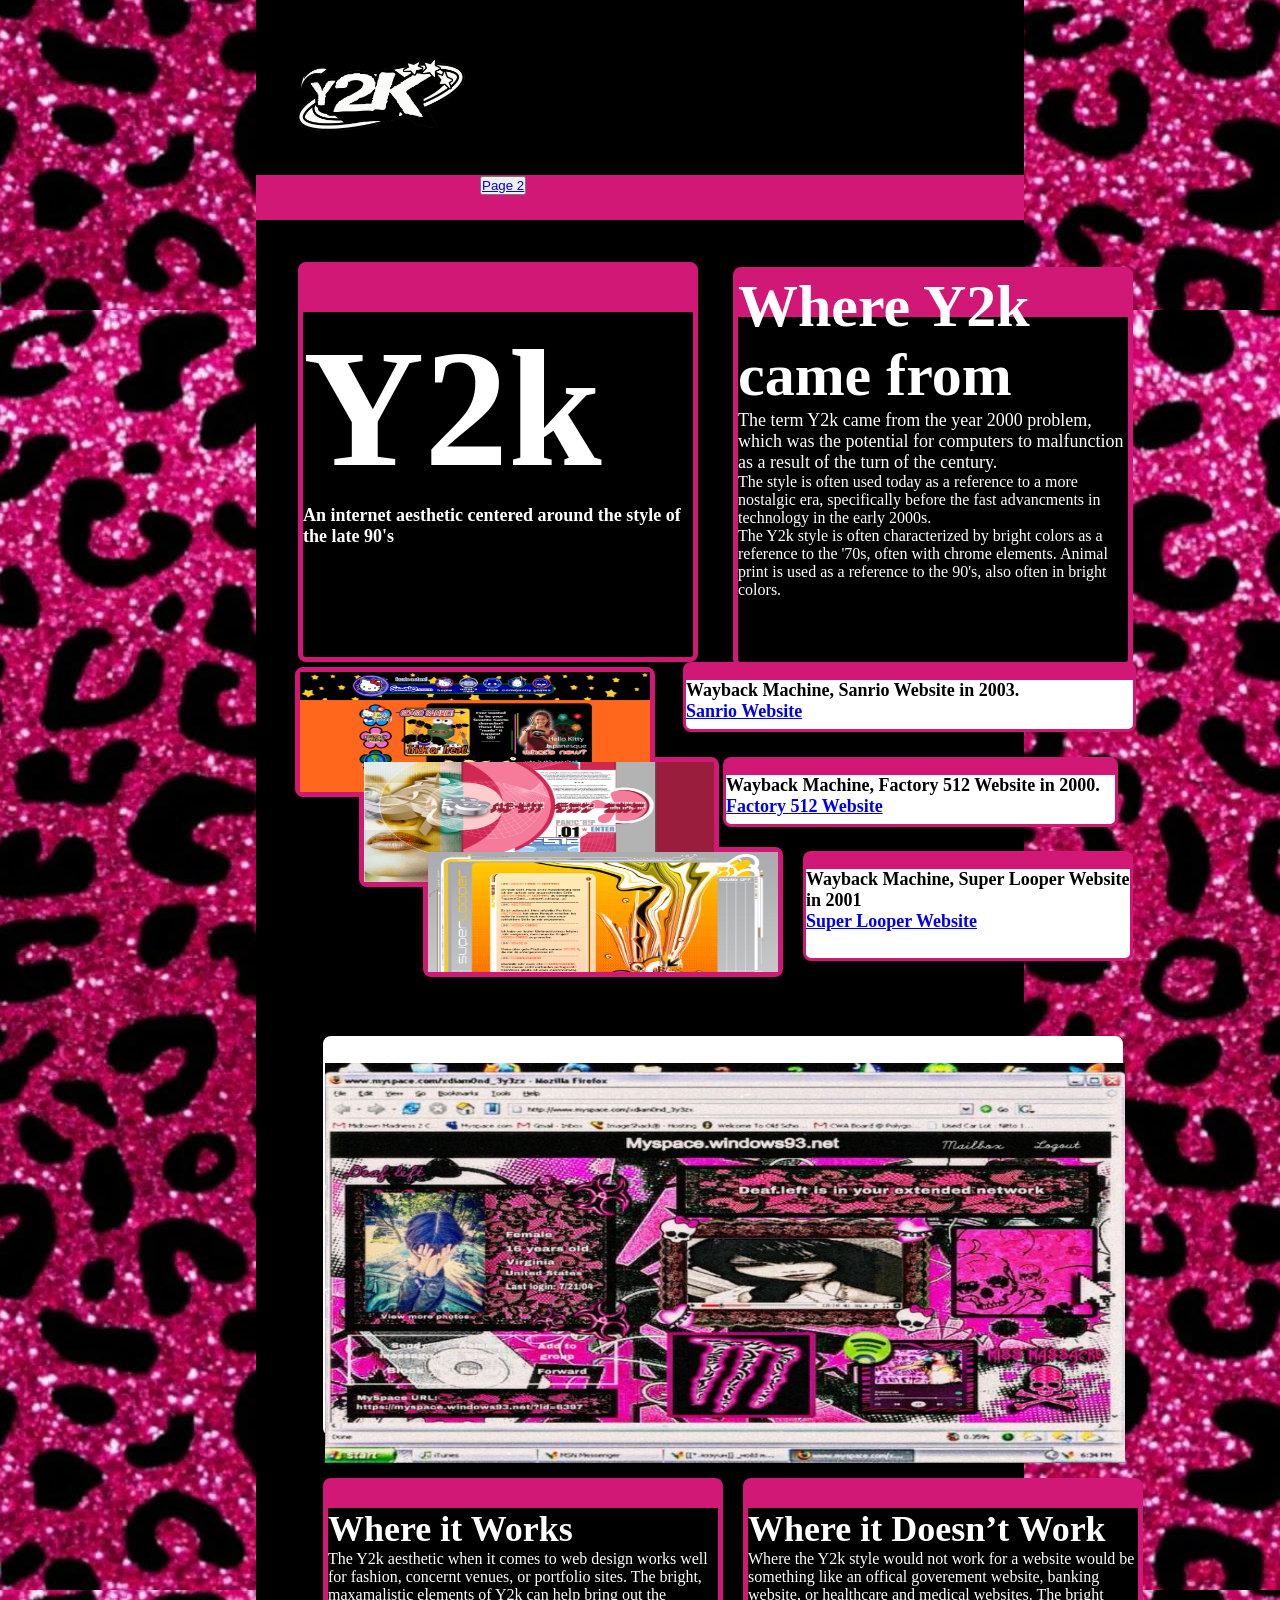
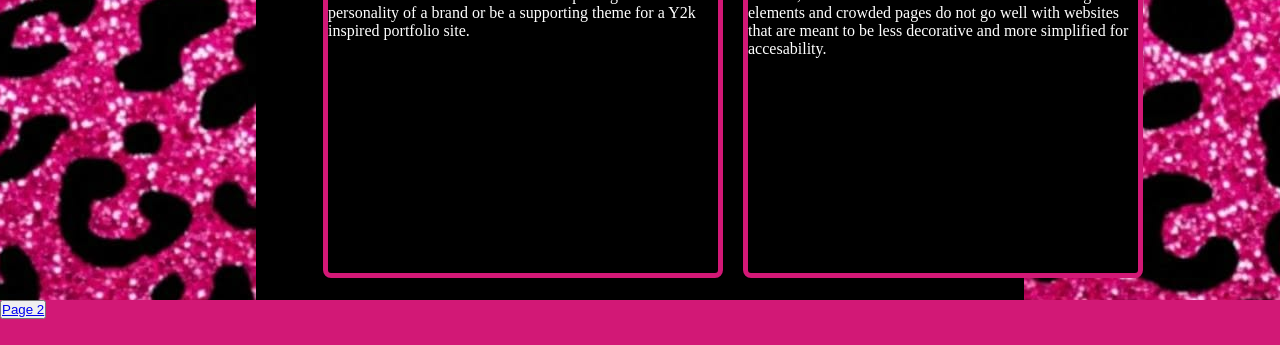
==== index.html @ 3910ad19 "." ====
<!DOCTYPE html>
<html lang="en">
<head>
    <meta charset="UTF-8">
    <meta name="viewport" content="width=device-width, initial-scale=1.0">
    <title>Y2k and Dial Up</title>

    <link rel="stylesheet" href="style.css">

<head>
<head>
    
<body>

 <section class="hero">

<div class="container">
   <nav class="navigation-1">
        <img src="images/fonts icon _ Benutzerdefiniertes digitales Y2K-Logo (SCHNELLE LIEFERUNG).png" alt="Y2k logo" class="logo"> 
   
        <Button>
        <a class=".page-2-button-1" href="dialup.html" >Page 2 <a></Button>
    <nav>
<div>
    <nav class="navigation-2">
    </nav>

<div class="container-2"><div>
    
    <div class="container-3">
        
        <nav class="container-2-nav"></nav>
        <h1 style=font-size:168px >Y2k</h1>
        <h2 style=font-size:18px style=padding:3px > An internet aesthetic centered around the style of the late 90's</h2>
    <div>

    <div class="container-4">
        <nav class="container-4-nav">
            <h1 style=font-size:60px >Where Y2k came from</h1>
        <p style=font-size:18px style=padding:3px > The term Y2k came from the year 2000 problem, which was the potential for computers to malfunction as a result of the turn of the century. <p>
        <p>The style is often used today as a reference to a more nostalgic era, specifically before the fast advancments in technology in the early 2000s. </p>
        <p> The Y2k style is often characterized by bright colors as a reference to the '70s, often with chrome elements. Animal print is used as a reference to the 90's, also often in bright colors.</p>
        
        </nav>
    </div>

     <div class="container-5">
        <img src="images/Screen Shot 2026-11-02 at 7.07.17 PM.png" alt="Sanrio Website 2000" width="350px" height="120px">
    </div>

    <div class="container-6">
        <img src="images/Screen Shot 2026-11-02 at 7.06.27 PM.png" alt="Factory512 website 2000" width="350px" height="120px">
    </div>

    <div class="container-7">
        <img src="images/Screen Shot 2026-11-02 at 7.22.23 PM.png" alt="Super Looper Website 2001" width="350px" height="120px">
    </div>

    </div>
      <div class="container-8"><div>
    <nav class="container-8-nav"> </nav>
    <h1 style=font-size:18px> Wayback Machine, Sanrio Website in 2003. <h1>
        <a style="font-size:18px" href="https://web.archive.org/web/20001018085215/https://www.sanrio.com/"> Sanrio Website</a>
      </div> 

   </div>
      <div class="container-9"><div>
    <nav class="container-9-nav"></nav>
    <h1 style=font-size:18px> Wayback Machine, Factory 512 Website in 2000. <h1>
        <a style="font-size:18px" href="https://web.archive.org/web/20000831154846/http://factory512.com/"> Factory 512 Website</a>

      </div> 

      </div>
      <div class="container-10"><div>
    <nav class="container-10-nav"> </nav>
    <h1 style=font-size:18px> Wayback Machine, Super Looper Website in 2001 <h1>
        <a style="font-size:18px" href="https://www.webdesignmuseum.org/exhibitions/superlooper-2001"> Super Looper Website</a>

      </div> 

    </div>
      <div class="container-11"><div>
    <nav class="container-11-nav"> </nav>
    <img src="images/_ (21).jpeg" alt="MySpace website example" width="800px" height="400px">
   
      </div> 

      </div>
      <div class="container-12"><div>
    <nav class="container-12-nav"> </nav>
    <h1 style=font-size:36px> Where it Works</h1>
    <p>The Y2k aesthetic when it comes to web design works well for fashion, concernt venues, or portfolio sites. The bright, maxamalistic elements of Y2k can help bring out the personality of a brand or be a supporting theme for a Y2k inspired portfolio site. </p>
      </div> 

      </div>
      <div class="container-13"><div>
    <nav class="container-13-nav"></nav>
    <h1 style=font-size:36px> Where it Doesn’t Work</h1>
    <p>Where the Y2k style would not work for a website would be something like an offical goverement website, banking website, or healthcare and medical websites. The bright elements and crowded pages do not go well with websites that are meant to be less decorative and more simplified for accesability. </p>
      </div> 

 </section>
<footer class="footer">
    <Button>
        <a class=".page-2-button-1" href="dialup.html" >Page 2 <a></Button>
</footer>
</body>

</html>
---- style.css ----
* {
  box-sizing: border-box;
  margin: 0;
  padding: 0;
}

.container {
background: black;
width:60%;
height: 1900px;
margin-left: auto;
margin-right: auto;

}

.hero{
  width: 100%;
  height: 100%;
  background-image: url(images/CheetahPrint.jpeg);
  background-position: center;
}

.navigation-2 {
  background-color: #d21876;
  height: 45px;
  margin-top: -20px;

}
.navigation-1 {
  background-color: black;
  height: 20px;
}

.logo{
  height: auto;
  width:190px;
  margin-left: 30px;

}

.container-2{
  background-color: black;
  width:100%;
  height:100vh;
  color:white
}

.container-3 {
background-color: black;
width: 400px;
height:400px;
margin-left:42px;
margin-top:42px;
border-radius: 8px;
border: 5px solid;
border-color: #d21876;
color: white;
}

.container-4 {
background-color: black;
width: 400px;
height:400px;
margin-left:430px;
margin-top: -280px;
border-radius: 8px;
border: 5px solid;
border-color: #d21876;
}

.container-2-nav{
  background-color: #d21876;
  height: 45px;
}

.container-4-nav{
  background-color: #d21876;
  height: 45px;
}

.container-5{
  background-color: black;
  width:360px;
  height:130px;
  margin-top: -200;
  border: 5px solid;
  border-color:#d21876;
  margin-left: -8px;
  border-radius: 8px;

}
.container-6{
  background-color: black;
  width:360px;
  height:130px;
  margin-top: -40px;
  border: 5px solid;
  border-color:#d21876;
  margin-left: 56px;
  border-radius: 8px;
}

.container-7{
  background-color: black;
  width:360px;
  height:130px;
  margin-top: -40px;
  border: 5px solid;
  border-color:#d21876;
  margin-left: 120px;
  border-radius: 8px;
}

.container-8{
background-color: white;
width: 453px;
height:70px;
margin-left: 380px;
margin-top: -315px;
border-radius: 8px;
border: 3px solid;
border-color: #d21876;
color:black
}
.container-8-nav{
background-color: #d21876;
height:15px;
}

.container-9{
background-color: white;
width: 395px;
height:70px;
margin-left: 420px;
margin-top: 25px;
border-radius: 8px;
border: 3px solid;
border-color: #d21876;
color: black
}

.container-9-nav{
background-color: #d21876;
height:15px;
}

.container-10{
background-color: white;
width: 330px;
height:110px;
margin-left: 500px;
margin-top: 24px;
border-radius:8px;
border: 3px solid;
border-color: #d21876;
color: black
}

.container-10-nav{
background-color: #d21876;
height:15px;
}

.container-11{
background-color: black;
width: 800px;
height:400px;
margin-left: 20px;
margin-top: 75px;
border-radius:8px;
border: 2px solid;
border-color: white;
color:white;

}

.container-11-nav{
background-color: white;
height:25px;
}

.container-12 {
background-color: black;
width: 400px;
height:400px;
margin-left:20px;
margin-top:42px;
border-radius: 8px;
border: 5px solid;
border-color: #d21876;
color:white
}
.container-12-nav{
background-color: #d21876;
height:25px;
}

.container-13 {
background-color: black;
width: 400px;
height:400px;
margin-left:440px;
margin-top:-400px;
border-radius: 8px;
border: 5px solid;
border-color: #d21876;
color:white
}

.container-13-nav{
background-color:#d21876;
height:25px;
}

.footer{
  background-color: #d21876;
  height: 45px;
}

.page-2-button-1{
 margin-left: 100px;
 font-size:20px;
 
}

.footer-button{
  margin-left: 1470px;
  margin-top:9px;
  font-size: 20px;
}

.syncopate-regular {
  font-family: "Syncopate", sans-serif;
  font-weight: 400;
  font-style: normal;
}

.button{
margin-left:600px;
font-size:20px;
}
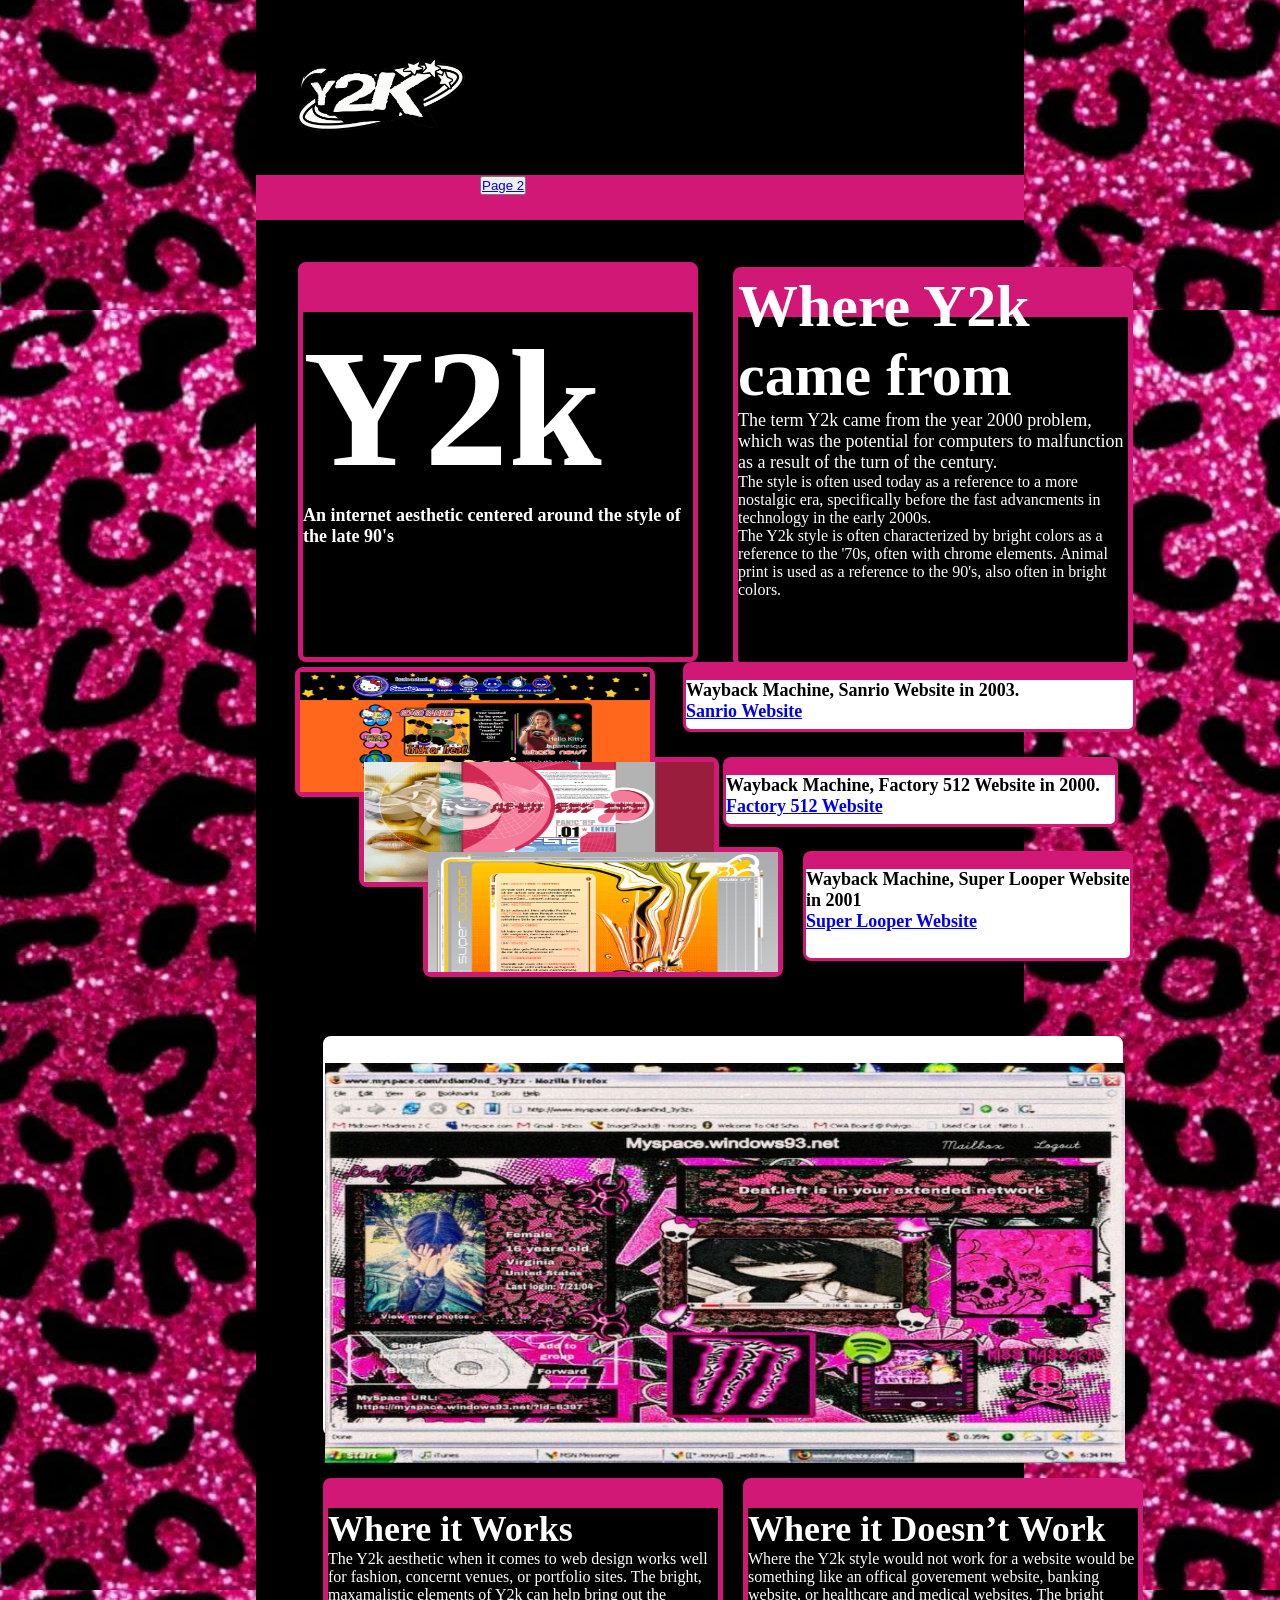
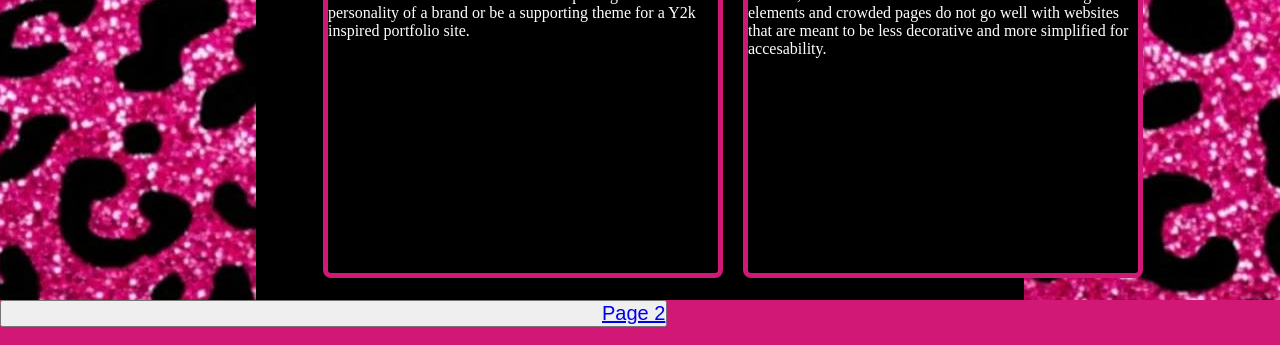
==== commit a16de62e: "." ====
--- a/index.html
+++ b/index.html
@@ -103,7 +103,7 @@
  </section>
 <footer class="footer">
     <Button>
-        <a class=".page-2-button-1" href="dialup.html" >Page 2 <a></Button>
+        <a class="button-2" href="dialup.html" >Page 2 <a></Button>
 </footer>
 </body>
 
--- a/style.css
+++ b/style.css
@@ -235,7 +235,7 @@
   font-style: normal;
 }
 
-.button{
+.button-2{
 margin-left:600px;
 font-size:20px;
 }
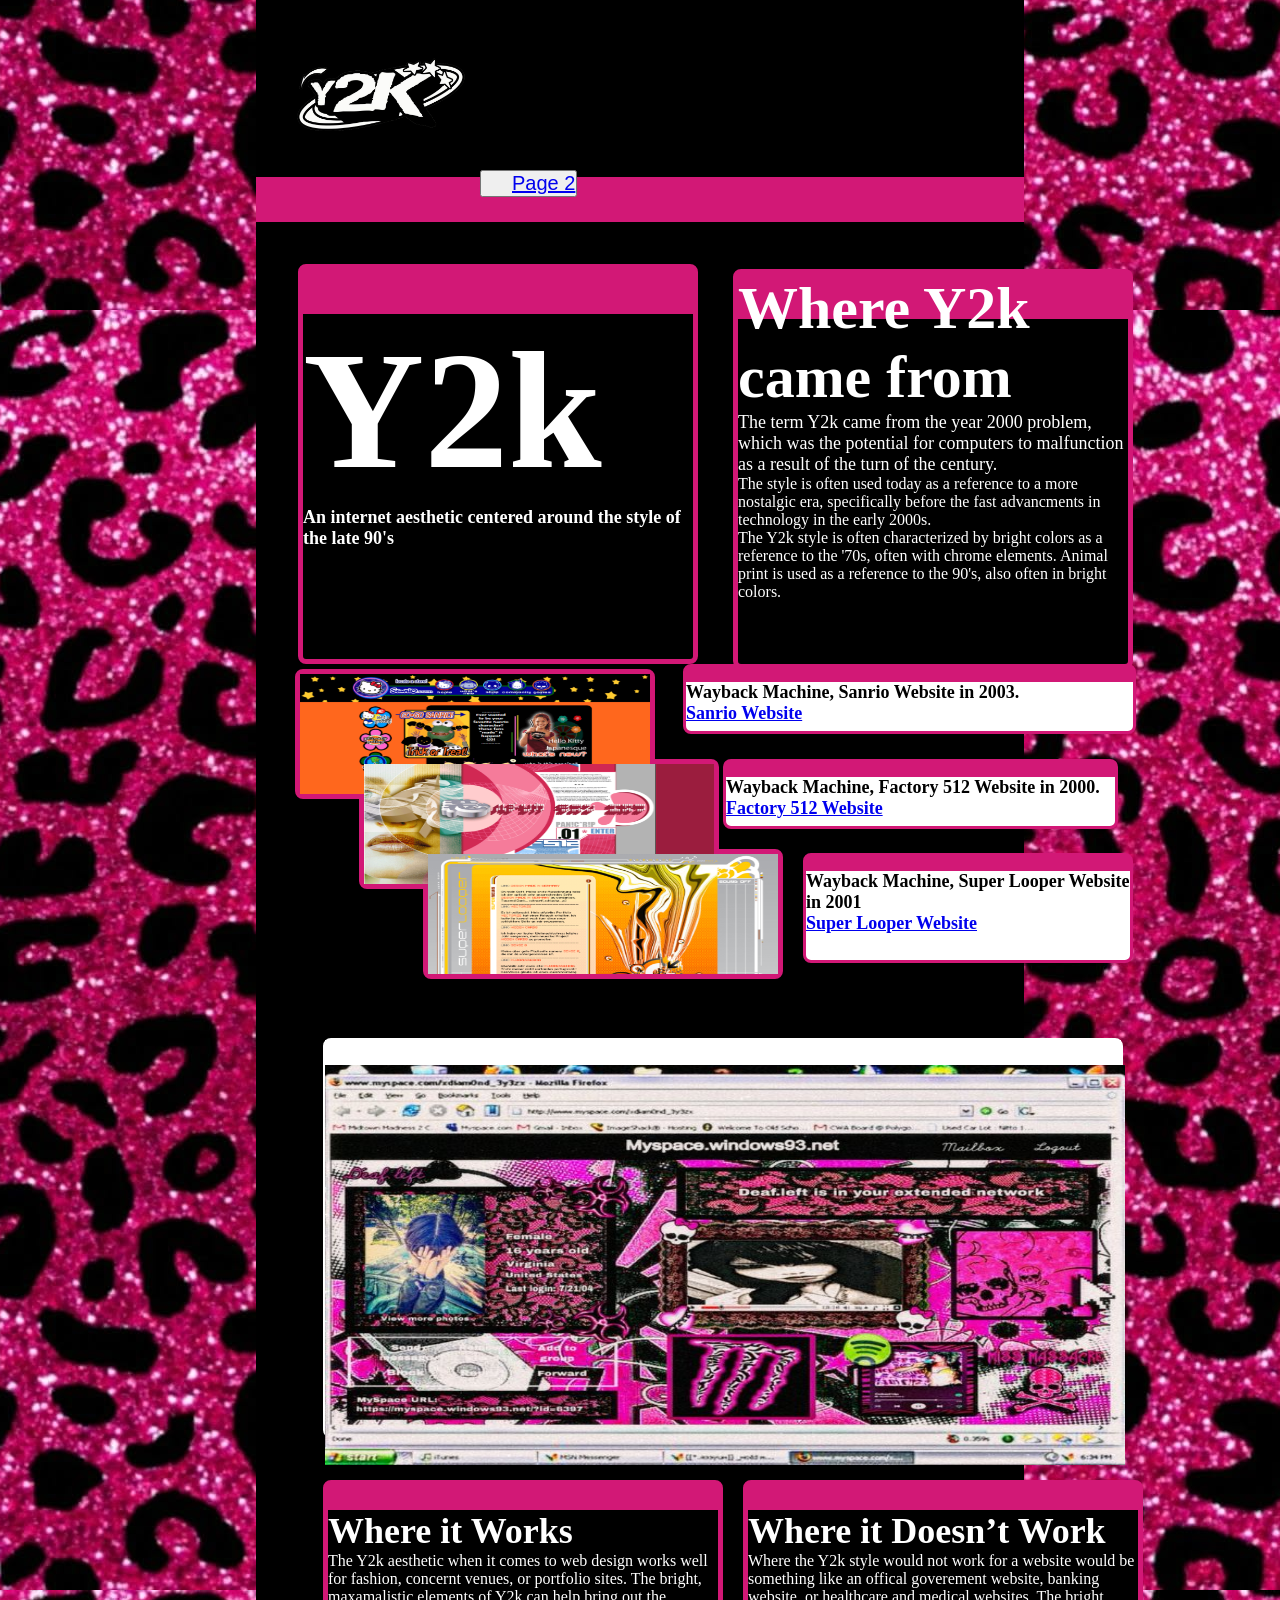
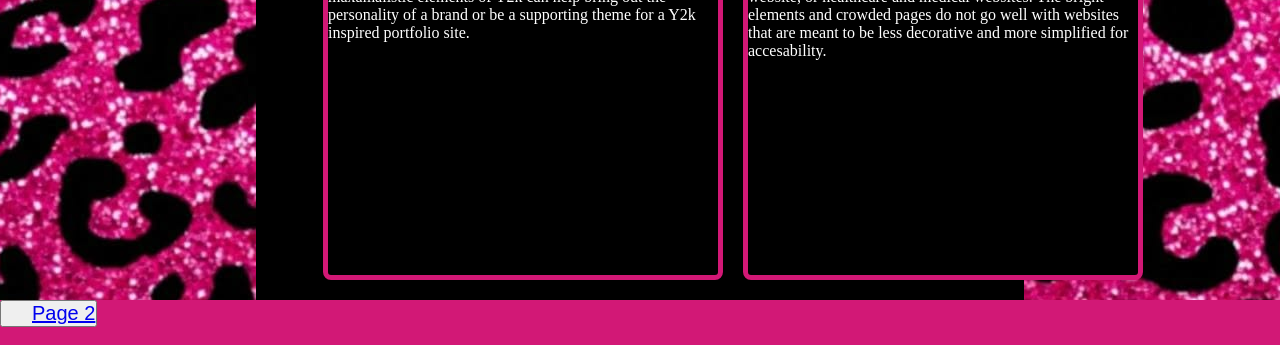
==== commit 559604c4: "." ====
--- a/index.html
+++ b/index.html
@@ -19,7 +19,7 @@
         <img src="images/fonts icon _ Benutzerdefiniertes digitales Y2K-Logo (SCHNELLE LIEFERUNG).png" alt="Y2k logo" class="logo"> 
    
         <Button>
-        <a class=".page-2-button-1" href="dialup.html" >Page 2 <a></Button>
+        <a class="button-1" href="dialup.html" >Page 2 <a></Button>
     <nav>
 <div>
     <nav class="navigation-2">
--- a/style.css
+++ b/style.css
@@ -217,25 +217,13 @@
   height: 45px;
 }
 
-.page-2-button-1{
- margin-left: 100px;
- font-size:20px;
- 
-}
-
-.footer-button{
-  margin-left: 1470px;
-  margin-top:9px;
-  font-size: 20px;
-}
-
-.syncopate-regular {
-  font-family: "Syncopate", sans-serif;
-  font-weight: 400;
-  font-style: normal;
-}
+.button-1{
+margin-left:30px;
+font-size:20px;
+}
+
 
 .button-2{
-margin-left:600px;
+margin-left:30px;
 font-size:20px;
 }
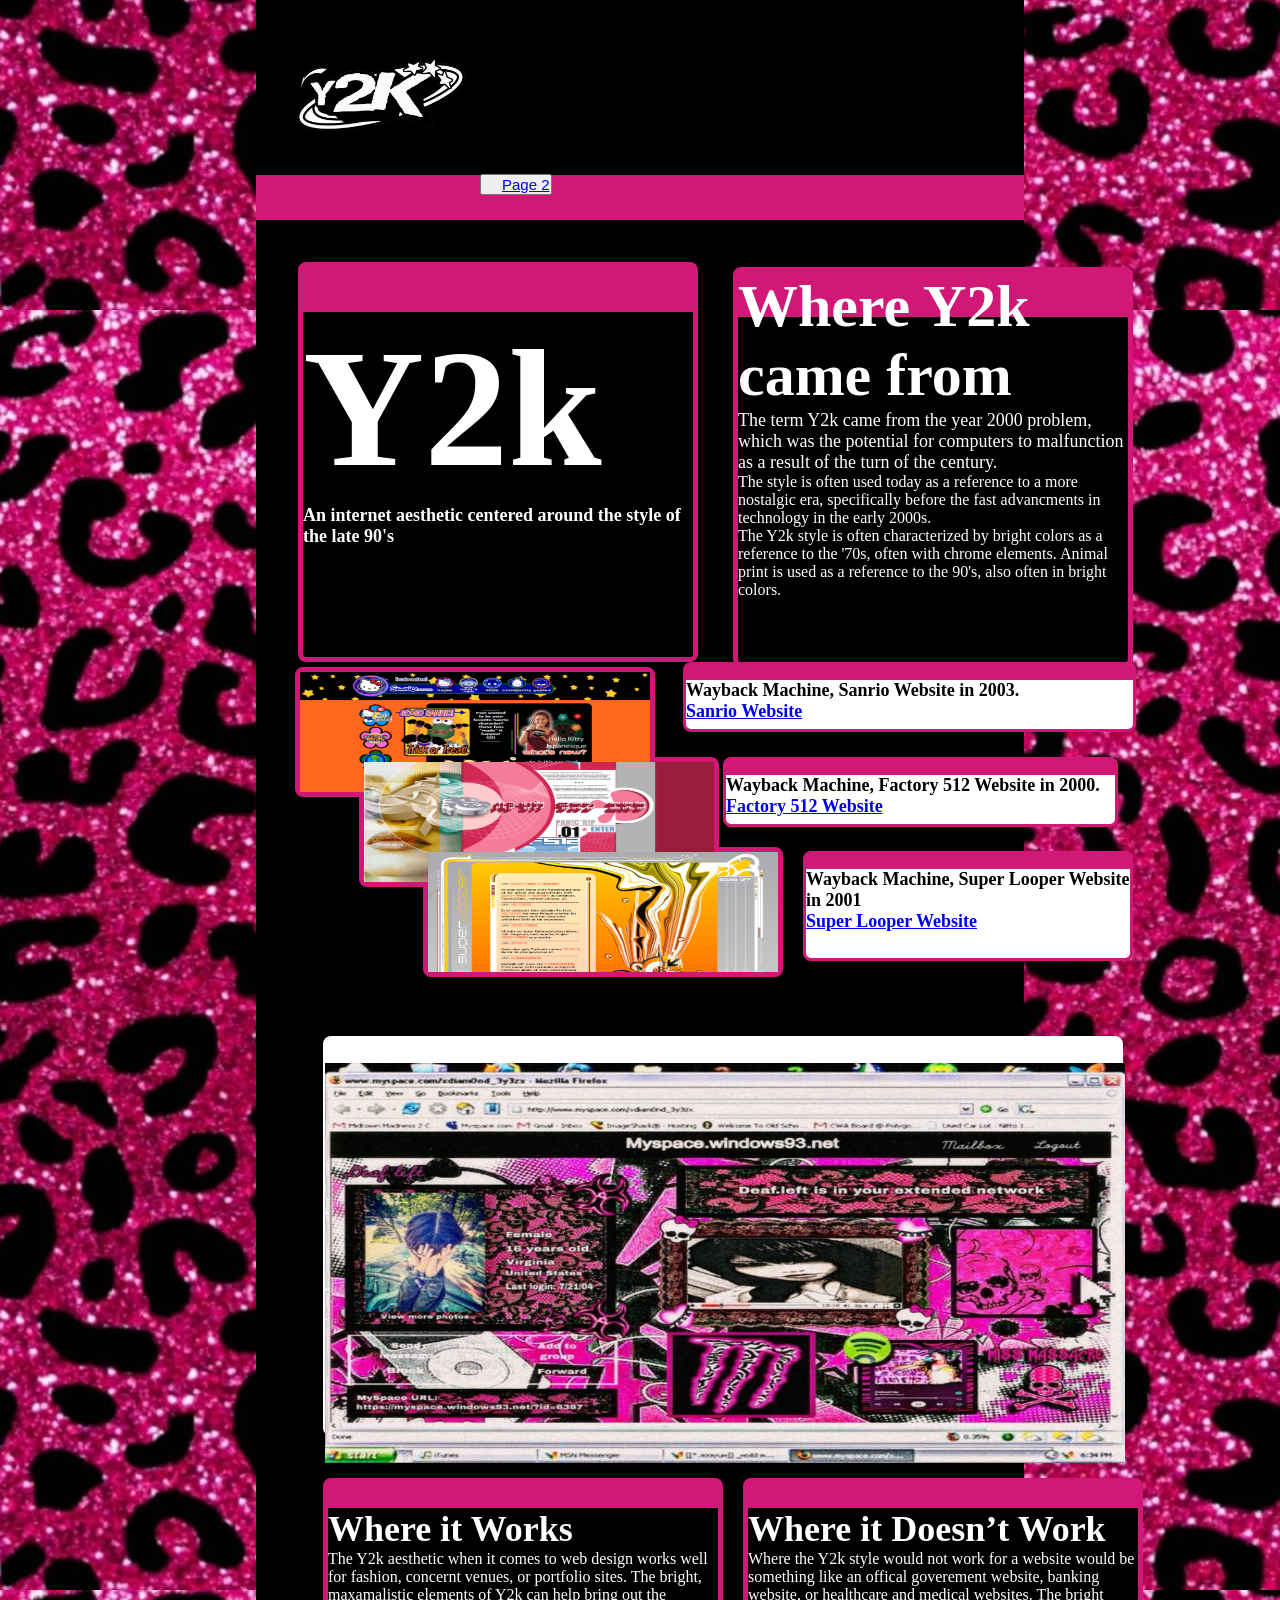
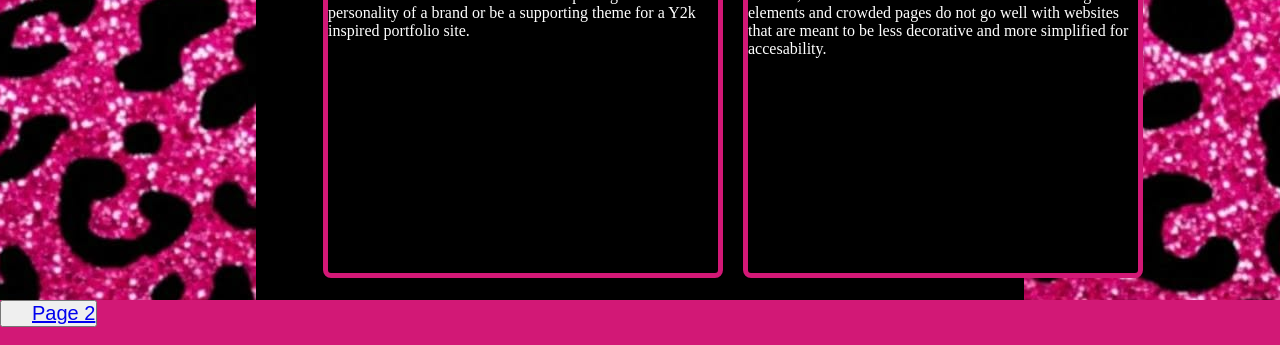
==== commit 7dcaf2e8: "." ====
--- a/index.html
+++ b/index.html
@@ -3,7 +3,7 @@
 <head>
     <meta charset="UTF-8">
     <meta name="viewport" content="width=device-width, initial-scale=1.0">
-    <title>Y2k and Dial Up</title>
+    <title>Y2k</title>
 
     <link rel="stylesheet" href="style.css">
 
--- a/style.css
+++ b/style.css
@@ -218,8 +218,8 @@
 }
 
 .button-1{
-margin-left:30px;
-font-size:20px;
+margin-left:20px;
+font-size:15px;
 }
 
 
@@ -227,3 +227,7 @@
 margin-left:30px;
 font-size:20px;
 }
+
+.hero2{
+  background-color: black;
+}
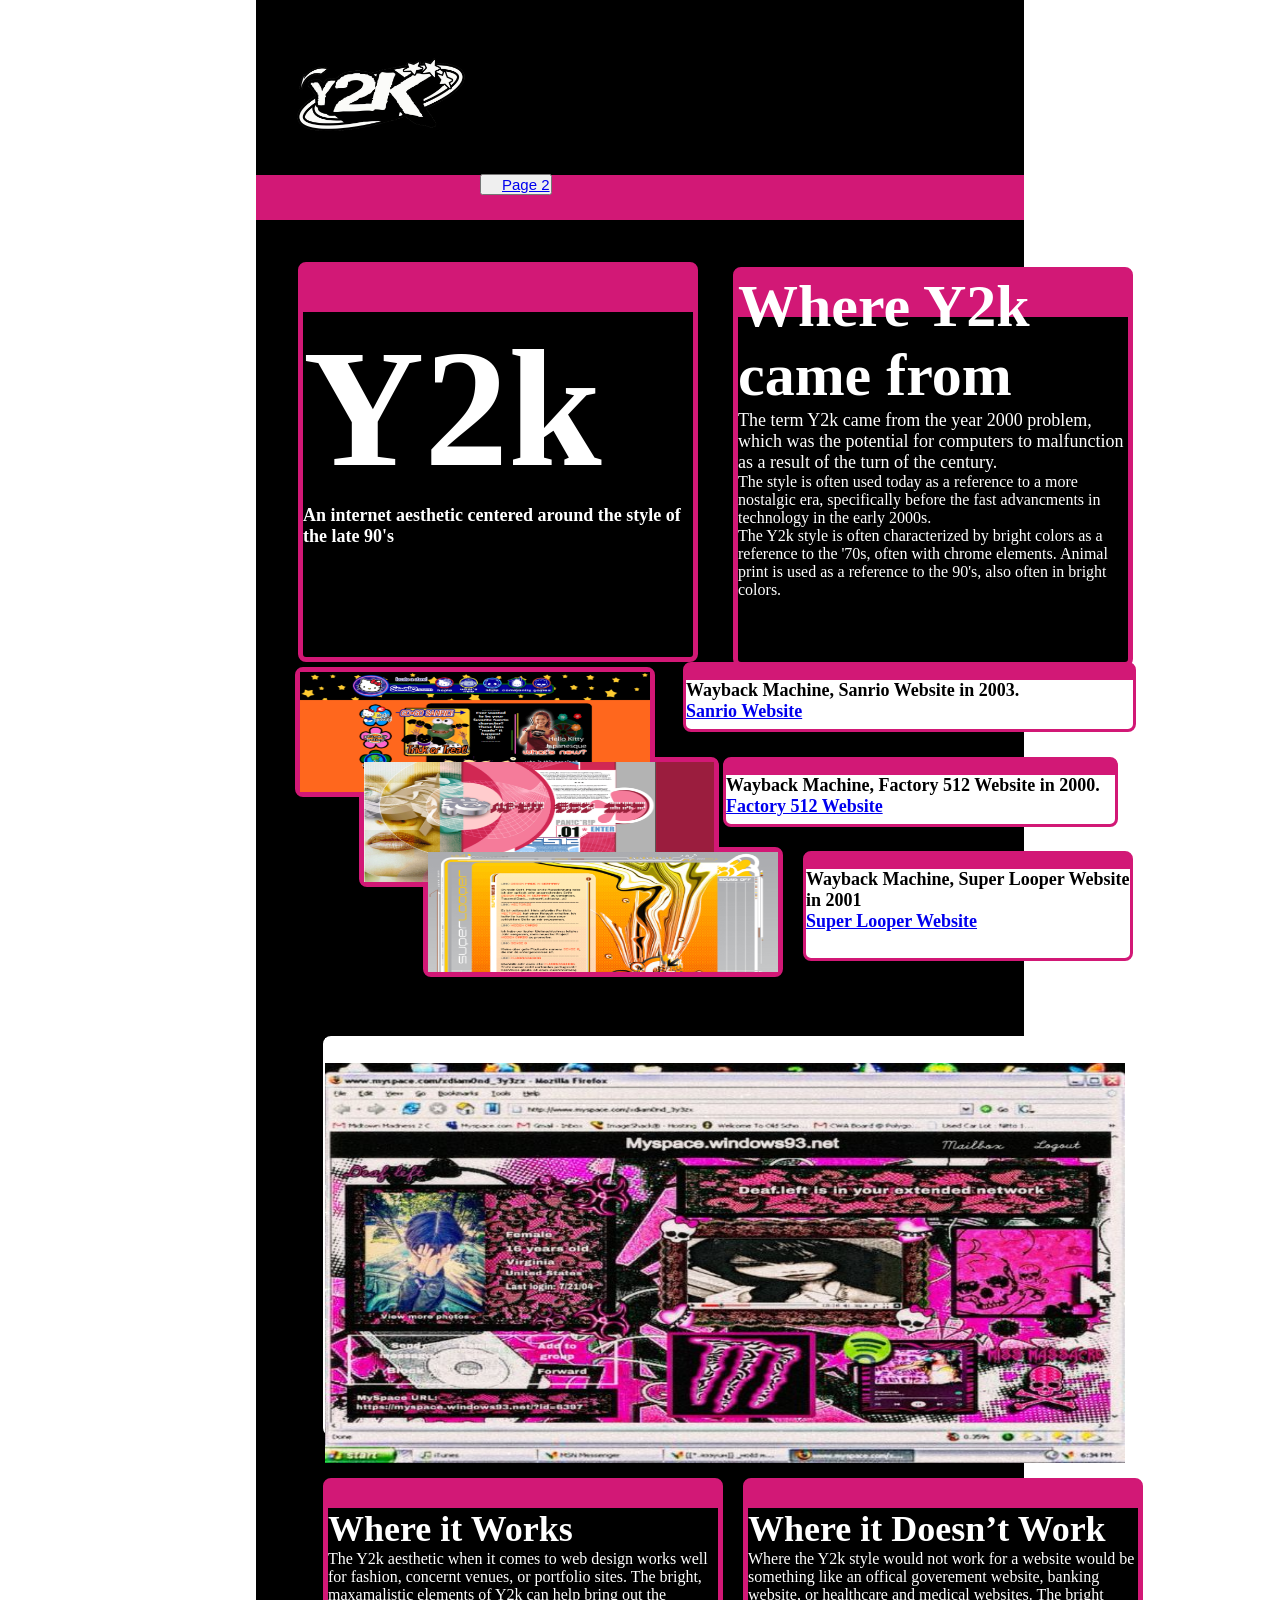
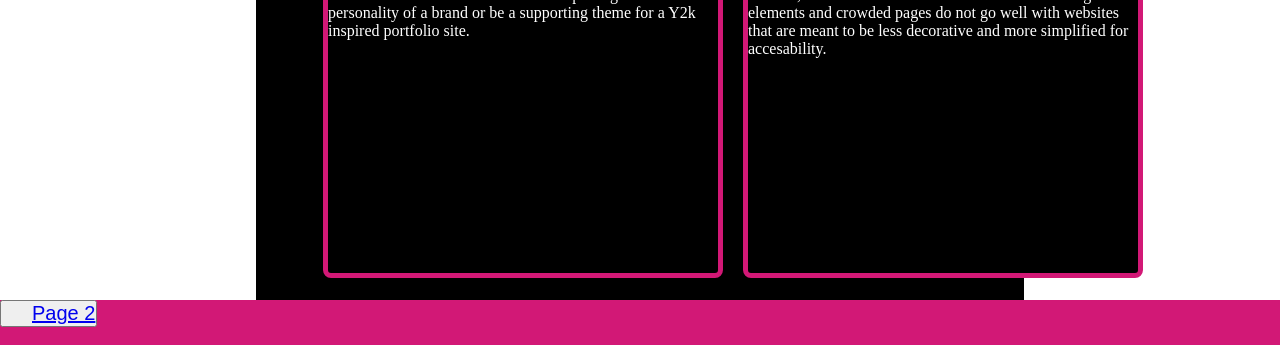
==== commit 2cd26d0e: "." ====
--- a/index.html
+++ b/index.html
@@ -5,7 +5,7 @@
     <meta name="viewport" content="width=device-width, initial-scale=1.0">
     <title>Y2k</title>
 
-    <link rel="stylesheet" href="style.css">
+    <link rel="stylesheet" href="css/style.css">
 
 <head>
 <head>
--- a/css/style.css
+++ b/css/style.css
@@ -0,0 +1,239 @@
+* {
+  box-sizing: border-box;
+  margin: 0;
+  padding: 0;
+}
+
+.container {
+background: black;
+width:60%;
+height: 1900px;
+margin-left: auto;
+margin-right: auto;
+
+}
+
+.hero{
+  width: 100%;
+  height: 100%;
+  background-image: url(images/CheetahPrint.jpeg);
+  background-position: center;
+}
+
+.navigation-2 {
+  background-color: #d21876;
+  height: 45px;
+  margin-top: -20px;
+
+}
+.navigation-1 {
+  background-color: black;
+  height: 20px;
+}
+
+.logo{
+  height: auto;
+  width:190px;
+  margin-left: 30px;
+
+}
+
+.container-2{
+  background-color: black;
+  width:100%;
+  height:100vh;
+  color:white
+}
+
+.container-3 {
+background-color: black;
+width: 400px;
+height:400px;
+margin-left:42px;
+margin-top:42px;
+border-radius: 8px;
+border: 5px solid;
+border-color: #d21876;
+color: white;
+}
+
+.container-4 {
+background-color: black;
+width: 400px;
+height:400px;
+margin-left:430px;
+margin-top: -280px;
+border-radius: 8px;
+border: 5px solid;
+border-color: #d21876;
+}
+
+.container-2-nav{
+  background-color: #d21876;
+  height: 45px;
+}
+
+.container-4-nav{
+  background-color: #d21876;
+  height: 45px;
+}
+
+.container-5{
+  background-color: black;
+  width:360px;
+  height:130px;
+  margin-top: -200;
+  border: 5px solid;
+  border-color:#d21876;
+  margin-left: -8px;
+  border-radius: 8px;
+
+}
+.container-6{
+  background-color: black;
+  width:360px;
+  height:130px;
+  margin-top: -40px;
+  border: 5px solid;
+  border-color:#d21876;
+  margin-left: 56px;
+  border-radius: 8px;
+}
+
+.container-7{
+  background-color: black;
+  width:360px;
+  height:130px;
+  margin-top: -40px;
+  border: 5px solid;
+  border-color:#d21876;
+  margin-left: 120px;
+  border-radius: 8px;
+}
+
+.container-8{
+background-color: white;
+width: 453px;
+height:70px;
+margin-left: 380px;
+margin-top: -315px;
+border-radius: 8px;
+border: 3px solid;
+border-color: #d21876;
+color:black
+}
+.container-8-nav{
+background-color: #d21876;
+height:15px;
+}
+
+.container-9{
+background-color: white;
+width: 395px;
+height:70px;
+margin-left: 420px;
+margin-top: 25px;
+border-radius: 8px;
+border: 3px solid;
+border-color: #d21876;
+color: black
+}
+
+.container-9-nav{
+background-color: #d21876;
+height:15px;
+}
+
+.container-10{
+background-color: white;
+width: 330px;
+height:110px;
+margin-left: 500px;
+margin-top: 24px;
+border-radius:8px;
+border: 3px solid;
+border-color: #d21876;
+color: black
+}
+
+.container-10-nav{
+background-color: #d21876;
+height:15px;
+}
+
+.container-11{
+background-color: black;
+width: 800px;
+height:400px;
+margin-left: 20px;
+margin-top: 75px;
+border-radius:8px;
+border: 2px solid;
+border-color: white;
+color:white;
+
+}
+
+.container-11-nav{
+background-color: white;
+height:25px;
+}
+
+.container-12 {
+background-color: black;
+width: 400px;
+height:400px;
+margin-left:20px;
+margin-top:42px;
+border-radius: 8px;
+border: 5px solid;
+border-color: #d21876;
+color:white
+}
+.container-12-nav{
+background-color: #d21876;
+height:25px;
+}
+
+.container-13 {
+background-color: black;
+width: 400px;
+height:400px;
+margin-left:440px;
+margin-top:-400px;
+border-radius: 8px;
+border: 5px solid;
+border-color: #d21876;
+color:white
+}
+
+.container-13-nav{
+background-color:#d21876;
+height:25px;
+}
+
+.footer{
+  background-color: #d21876;
+  height: 45px;
+}
+
+.button-1{
+margin-left:20px;
+font-size:15px;
+}
+
+
+.button-2{
+margin-left:30px;
+font-size:20px;
+}
+
+.hero2{
+  background-color: black;
+  width:100%;
+  height:100%;
+}
+
+.body2{
+  background-color: black;
+}
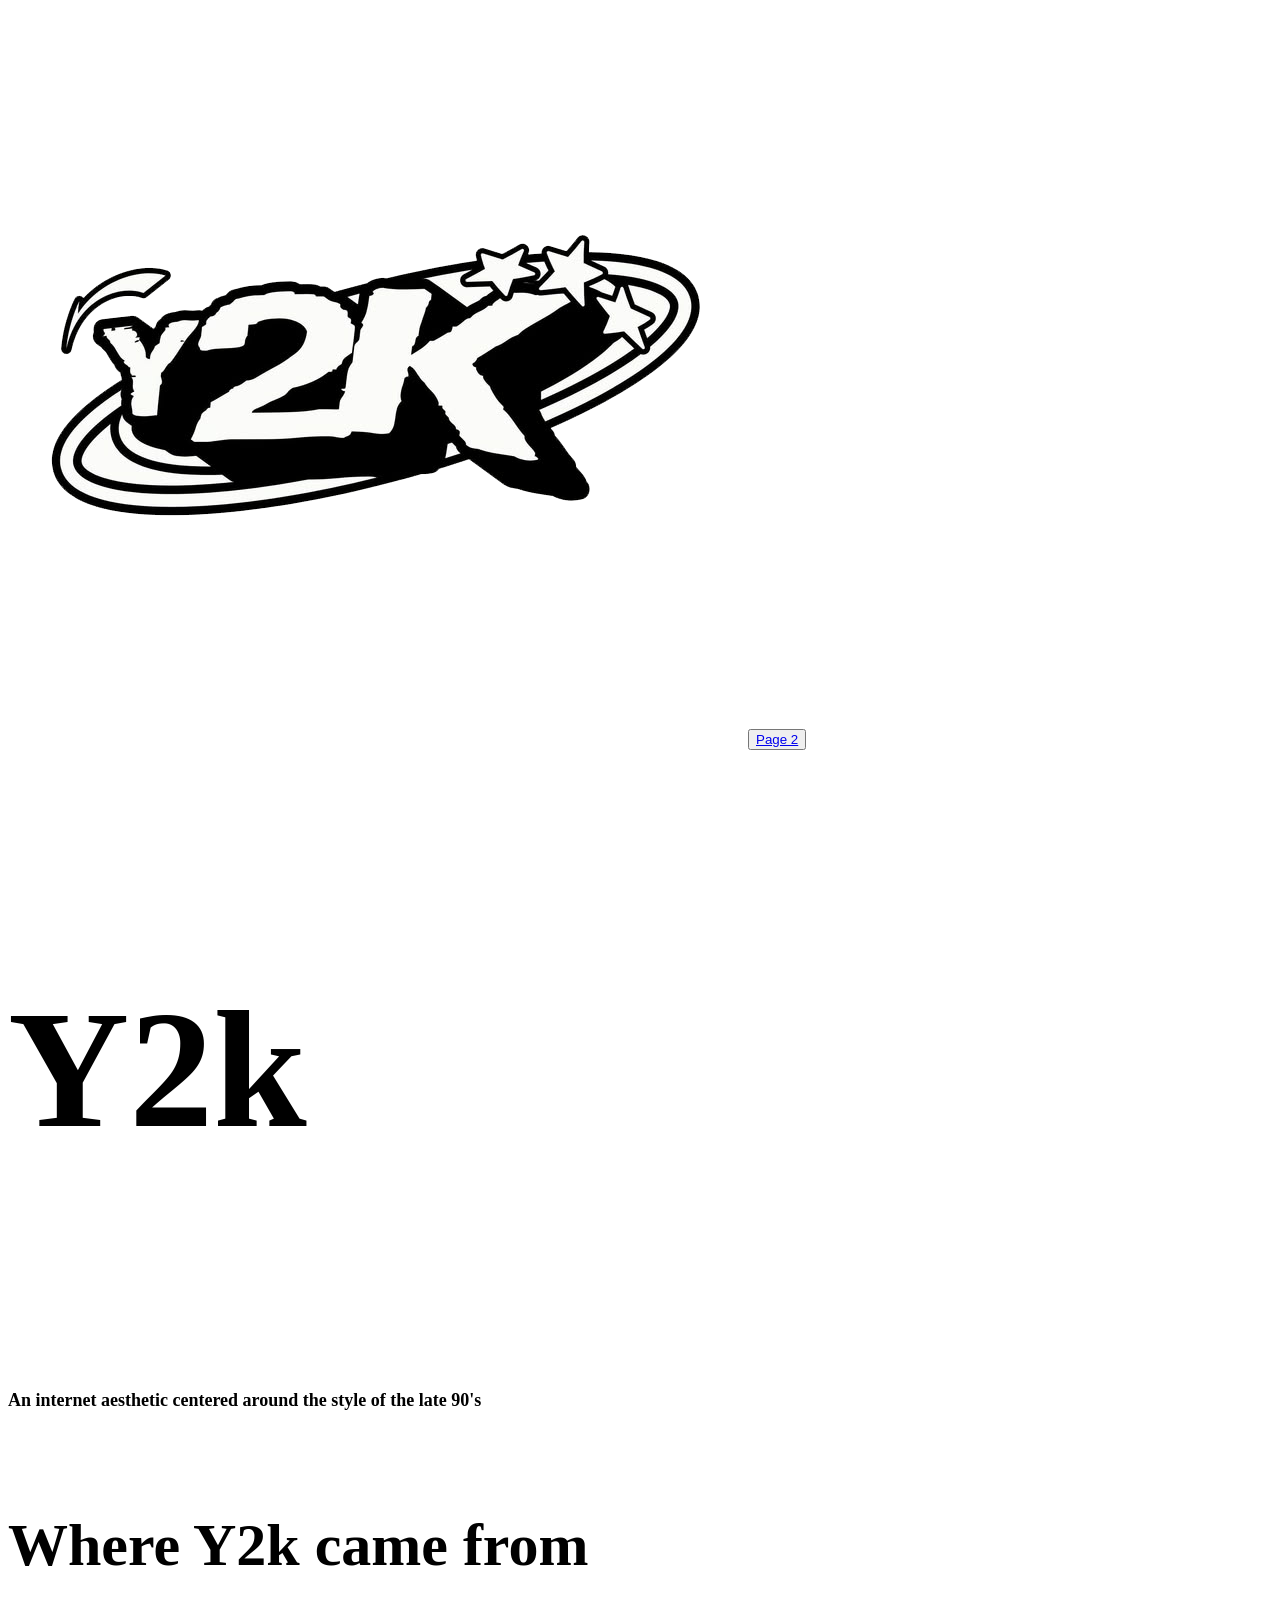
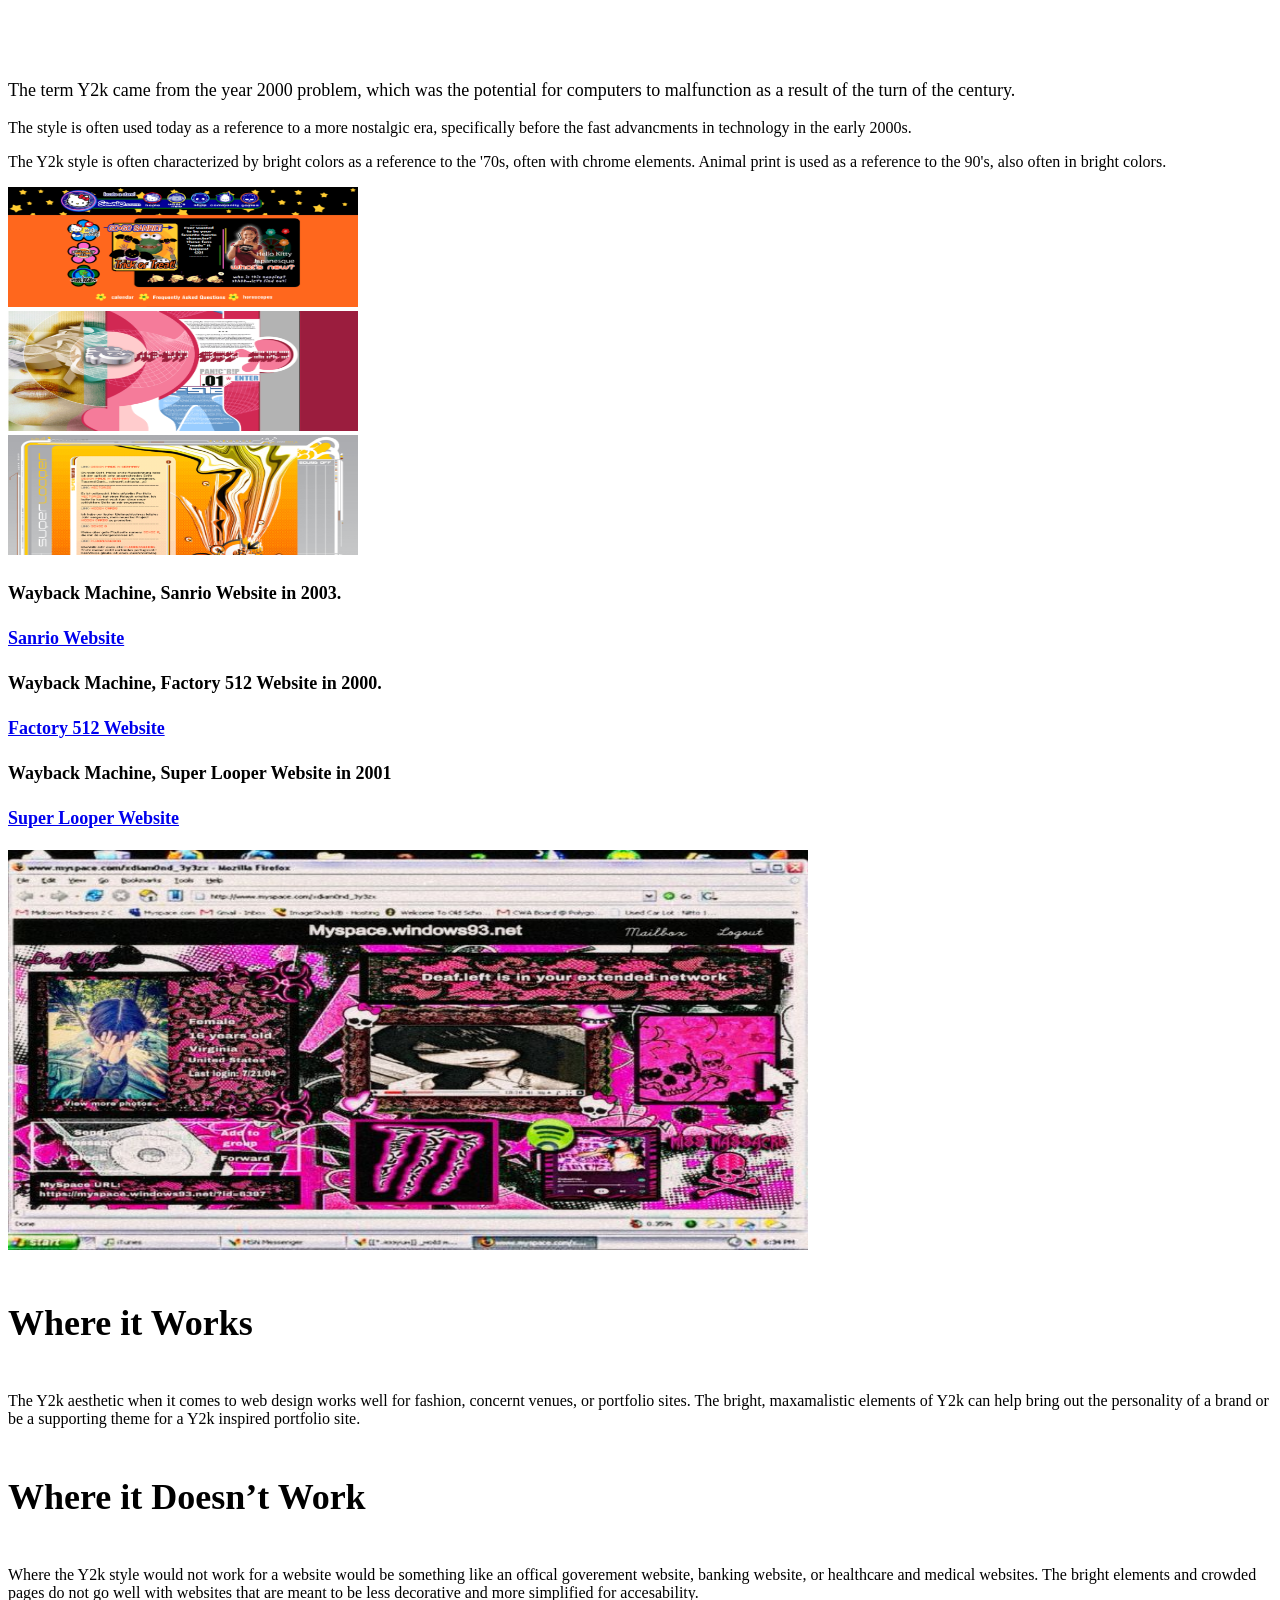
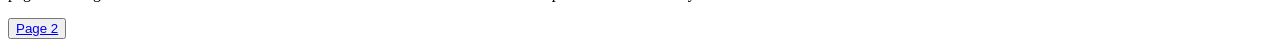
==== commit 0f86d473: "." ====
--- a/index.html
+++ b/index.html
@@ -5,7 +5,7 @@
     <meta name="viewport" content="width=device-width, initial-scale=1.0">
     <title>Y2k</title>
 
-    <link rel="stylesheet" href="css/style.css">
+    <link rel="stylesheet" href="css/tyle.css">
 
 <head>
 <head>
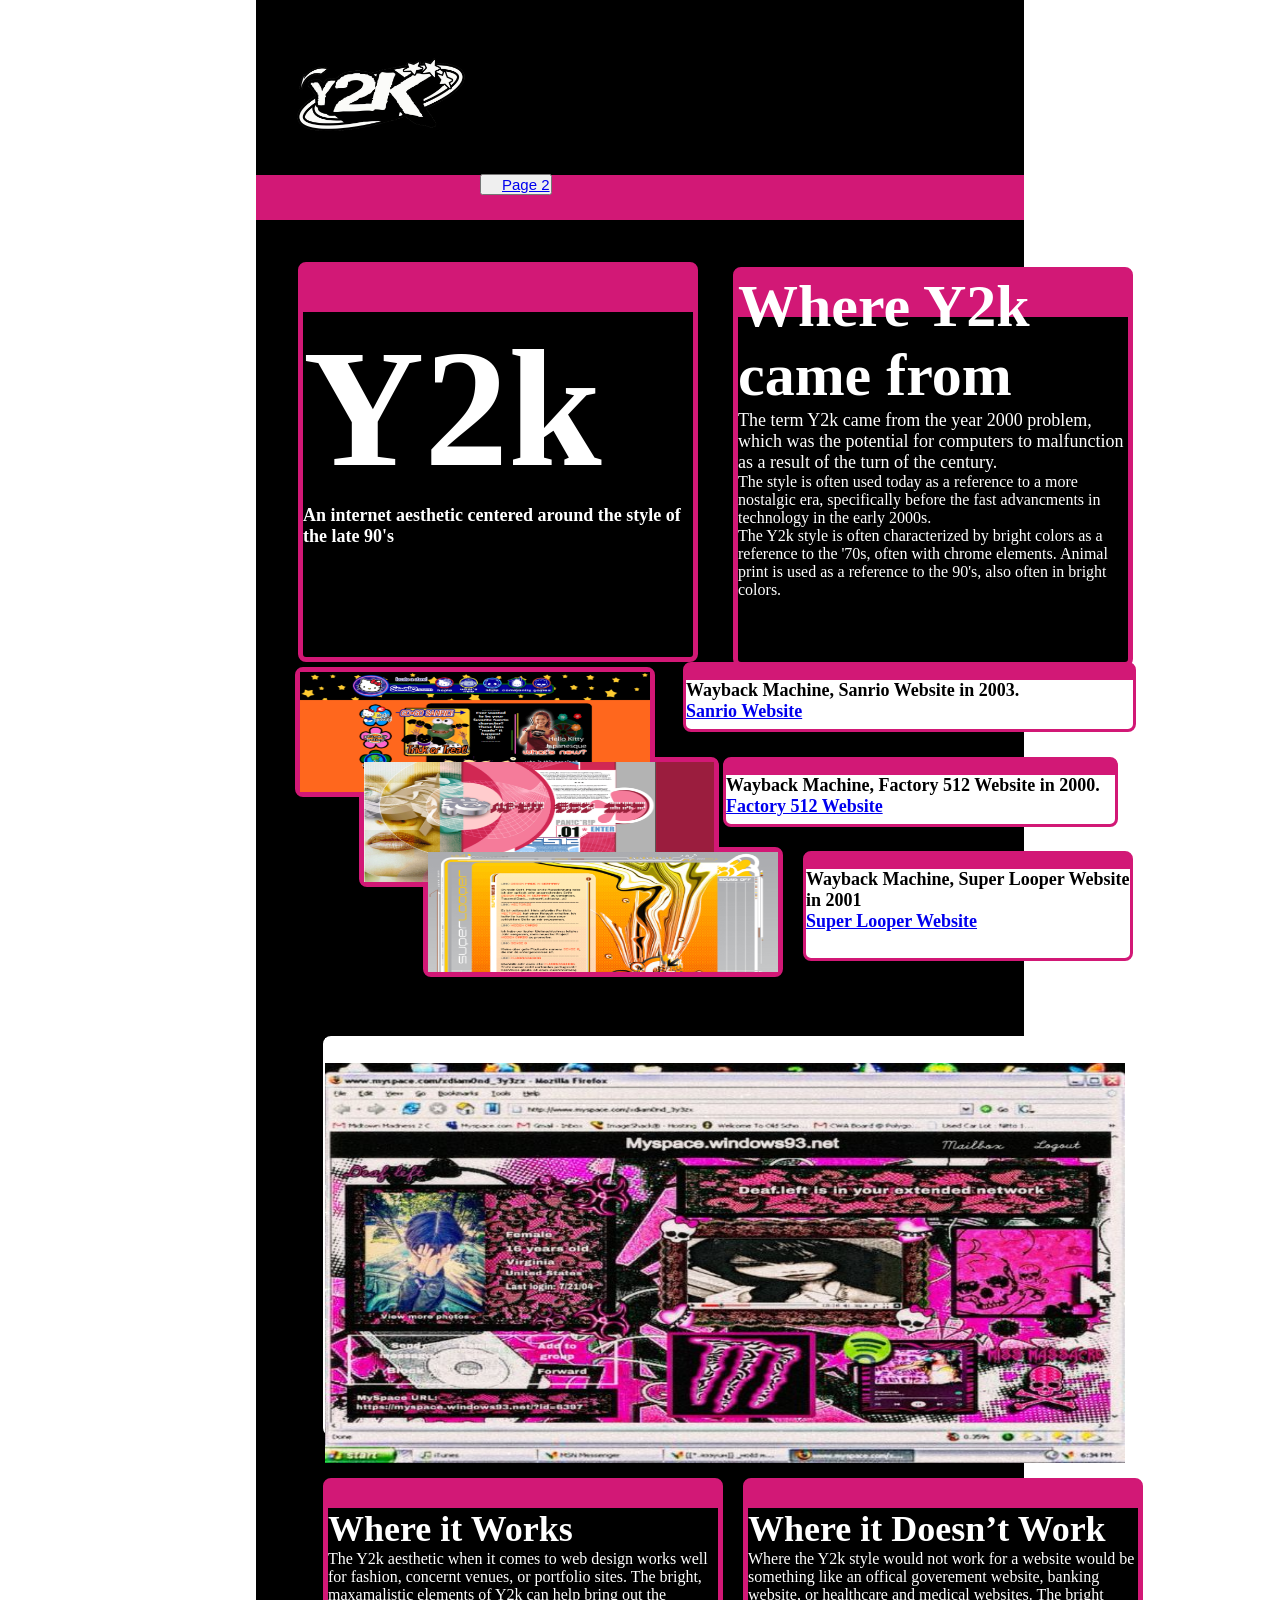
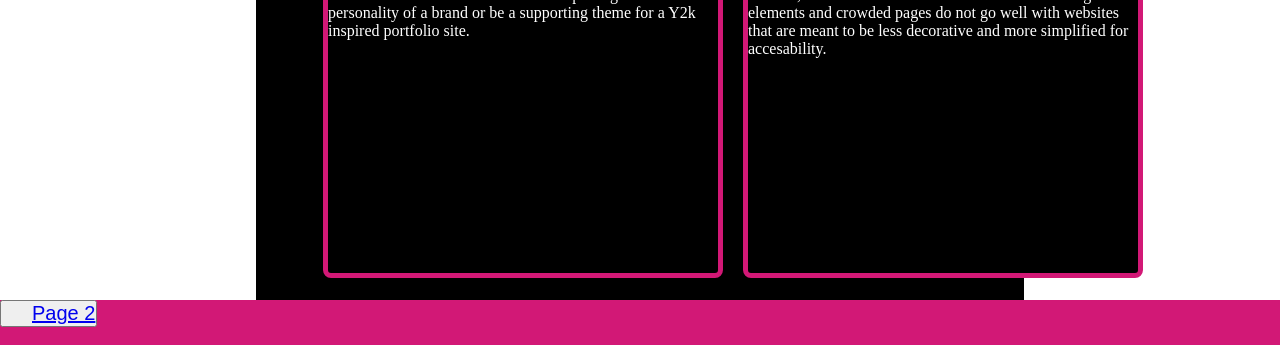
==== commit 0bea7393: "." ====
--- a/index.html
+++ b/index.html
@@ -5,7 +5,7 @@
     <meta name="viewport" content="width=device-width, initial-scale=1.0">
     <title>Y2k</title>
 
-    <link rel="stylesheet" href="css/tyle.css">
+    <link rel="stylesheet" href="css/style.css">
 
 <head>
 <head>
--- a/css/style.css
+++ b/css/style.css
@@ -0,0 +1,239 @@
+* {
+  box-sizing: border-box;
+  margin: 0;
+  padding: 0;
+}
+
+.container {
+background: black;
+width:60%;
+height: 1900px;
+margin-left: auto;
+margin-right: auto;
+
+}
+
+.hero{
+  width: 100%;
+  height: 100%;
+  background-image: url(images/CheetahPrint.jpeg);
+  background-position: center;
+}
+
+.navigation-2 {
+  background-color: #d21876;
+  height: 45px;
+  margin-top: -20px;
+
+}
+.navigation-1 {
+  background-color: black;
+  height: 20px;
+}
+
+.logo{
+  height: auto;
+  width:190px;
+  margin-left: 30px;
+
+}
+
+.container-2{
+  background-color: black;
+  width:100%;
+  height:100vh;
+  color:white
+}
+
+.container-3 {
+background-color: black;
+width: 400px;
+height:400px;
+margin-left:42px;
+margin-top:42px;
+border-radius: 8px;
+border: 5px solid;
+border-color: #d21876;
+color: white;
+}
+
+.container-4 {
+background-color: black;
+width: 400px;
+height:400px;
+margin-left:430px;
+margin-top: -280px;
+border-radius: 8px;
+border: 5px solid;
+border-color: #d21876;
+}
+
+.container-2-nav{
+  background-color: #d21876;
+  height: 45px;
+}
+
+.container-4-nav{
+  background-color: #d21876;
+  height: 45px;
+}
+
+.container-5{
+  background-color: black;
+  width:360px;
+  height:130px;
+  margin-top: -200;
+  border: 5px solid;
+  border-color:#d21876;
+  margin-left: -8px;
+  border-radius: 8px;
+
+}
+.container-6{
+  background-color: black;
+  width:360px;
+  height:130px;
+  margin-top: -40px;
+  border: 5px solid;
+  border-color:#d21876;
+  margin-left: 56px;
+  border-radius: 8px;
+}
+
+.container-7{
+  background-color: black;
+  width:360px;
+  height:130px;
+  margin-top: -40px;
+  border: 5px solid;
+  border-color:#d21876;
+  margin-left: 120px;
+  border-radius: 8px;
+}
+
+.container-8{
+background-color: white;
+width: 453px;
+height:70px;
+margin-left: 380px;
+margin-top: -315px;
+border-radius: 8px;
+border: 3px solid;
+border-color: #d21876;
+color:black
+}
+.container-8-nav{
+background-color: #d21876;
+height:15px;
+}
+
+.container-9{
+background-color: white;
+width: 395px;
+height:70px;
+margin-left: 420px;
+margin-top: 25px;
+border-radius: 8px;
+border: 3px solid;
+border-color: #d21876;
+color: black
+}
+
+.container-9-nav{
+background-color: #d21876;
+height:15px;
+}
+
+.container-10{
+background-color: white;
+width: 330px;
+height:110px;
+margin-left: 500px;
+margin-top: 24px;
+border-radius:8px;
+border: 3px solid;
+border-color: #d21876;
+color: black
+}
+
+.container-10-nav{
+background-color: #d21876;
+height:15px;
+}
+
+.container-11{
+background-color: black;
+width: 800px;
+height:400px;
+margin-left: 20px;
+margin-top: 75px;
+border-radius:8px;
+border: 2px solid;
+border-color: white;
+color:white;
+
+}
+
+.container-11-nav{
+background-color: white;
+height:25px;
+}
+
+.container-12 {
+background-color: black;
+width: 400px;
+height:400px;
+margin-left:20px;
+margin-top:42px;
+border-radius: 8px;
+border: 5px solid;
+border-color: #d21876;
+color:white
+}
+.container-12-nav{
+background-color: #d21876;
+height:25px;
+}
+
+.container-13 {
+background-color: black;
+width: 400px;
+height:400px;
+margin-left:440px;
+margin-top:-400px;
+border-radius: 8px;
+border: 5px solid;
+border-color: #d21876;
+color:white
+}
+
+.container-13-nav{
+background-color:#d21876;
+height:25px;
+}
+
+.footer{
+  background-color: #d21876;
+  height: 45px;
+}
+
+.button-1{
+margin-left:20px;
+font-size:15px;
+}
+
+
+.button-2{
+margin-left:30px;
+font-size:20px;
+}
+
+.hero2{
+  background-color: black;
+  width:100%;
+  height:100%;
+}
+
+.body2{
+  background-color: black;
+}
